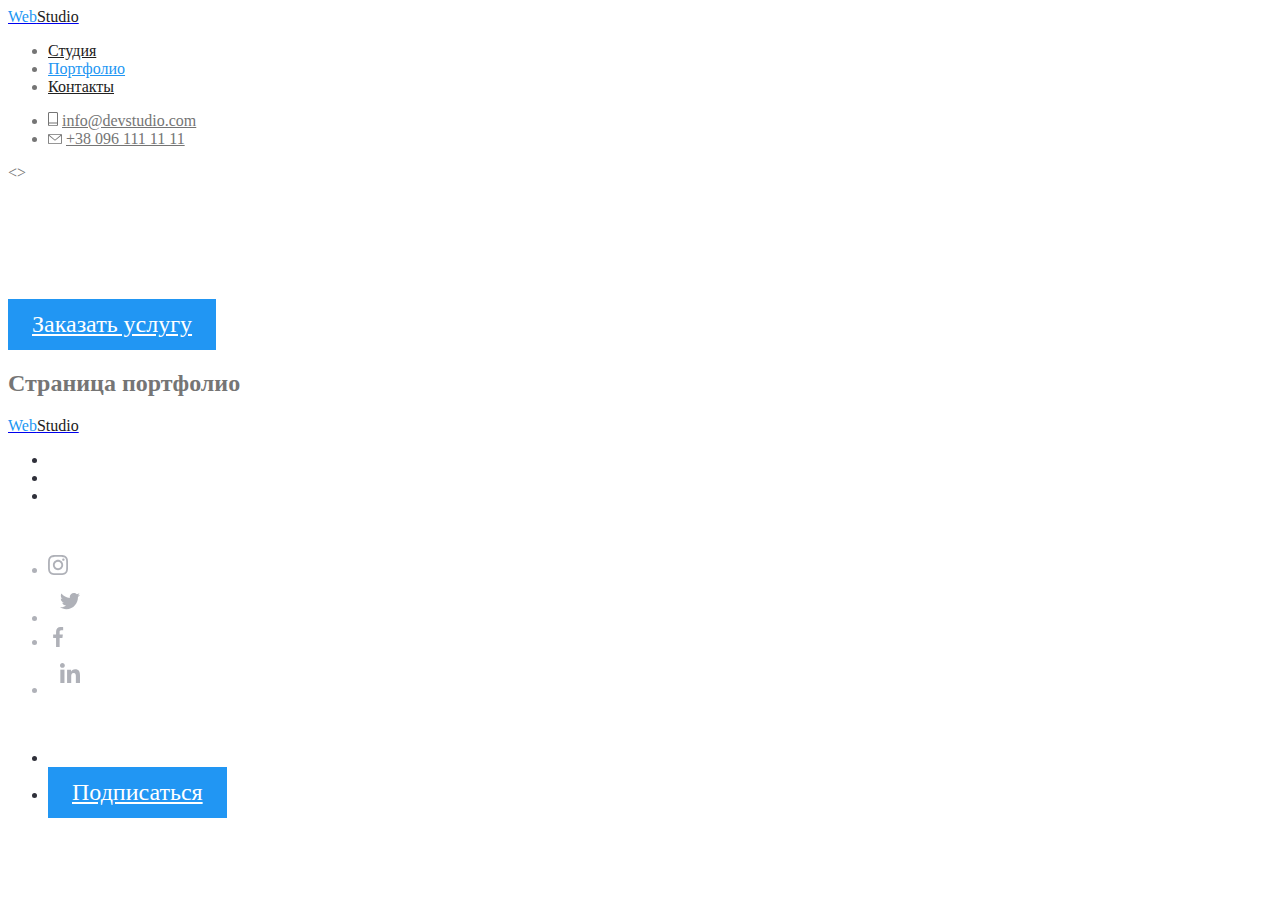
==== portfolios.html @ 60975403 "css" ====
<!DOCTYPE html>
<html lang="ru">
  <head>
    <meta charset="UTF-8" />
    <meta http-equiv="X-UA-Compatible" content="IE=edge" />
    <meta name="viewport" content="width=device-width, initial-scale=1.0" />
    <title>Document</title>
    <link rel="stylesheet" href="./css/styles.css" />
  </head>
  <body>
    <header>
      <nav>
        <a href="google.com"><span class="accent">Web</span><span class="accenttwo">Studio</span></a>

        <ul class="site-nav list">
          <li><a href="./index.html" class="link">Студия</a></li>
          <li>
            <a href="./portfolios.html" class="link current">Портфолио</a>
          </li>
          <li>
            <a href="#" class="link">Контакты</a>
          </li>
        </ul>
        <ul class="auth-nav list">
          <li>
            <img src="./img/logo_01.svg" alt="лого" />
            <a href="info@devstudio.com" class="link">info@devstudio.com</a>
          </li>
          <li>
            <img src="./img/logo_02.svg" alt="лого" />
            <a href="+380961111111" class="link">+38 096 111 11 11</a>
          </li>
        </ul>
      </nav>
    </header>
    <>
    <section class="hero">
      <h1 class="hero-title">
        Эффективные решения<br />
        для вашего бизнеса
      </h1>
      <a href="#" class="button">Заказать услугу</a>
    </section>
    <h2>Страница портфолио</h2>

    <footer class="cellar">
      <a href="google.com"><span class="accent">Web</span><span class="accenttwo">Studio</span></a>
      <div>
        <ul>
          <li>
            <a
              href="https://www.google.com.ua/maps/place/%D0%B1%D1%83%D0%BB.+%D0%9B%D0%B5%D1%81%D0%B8+%D0%A3%D0%BA%D1%80%D0%B0%D0%B8%D0%BD%D0%BA%D0%B8,+26,+%D0%9A%D0%B8%D0%B5%D0%B2,+02000/@50.4265841,30.5361971,17z/data=!3m1!4b1!4m5!3m4!1s0x40d4cf0e033ecbe9:0x57a4dffefec77da0!8m2!3d50.4265807!4d30.5383858?hl=ru"
              class="cellar-title"
              >г. Киев, пр-т Леси Украинки, 26</a
            >
          </li>
          <li>
            <a href="info@example.com" class="cellar-exile">info@example.com</a>
          </li>
          <li>
            <a href="+380991111111" class="cellar-exile">+38 099 111 11 11</a>
          </li>
        </ul>
      </div>
      <div>
        <p>
          <b class="cellar-title">присоединяйтесь</b>
        </p>
        <ul class="logo-title">
          <li>
            <a href="https://www.instagram.com/" class="logo-title"><img src="./img/instagram.svg" alt="logo" /></a>
          </li>
          <li>
            <a href="https://twitter.com/?lang=ru" class="logo-title"><img src="./img/twitter.svg" alt="logo" /></a>
          </li>
          <li>
            <a href="https://uk-ua.facebook.com/" class="logo-title"><img src="./img/facebook.svg" alt="logo" /></a>
          </li>
          <li>
            <a href="https://linkedin.com/" class="logo-title"><img src="./img/linkedin.svg" alt="logo" /></a>
          </li>
        </ul>
      </div>
      <p>
        <b class="cellar-title">Подпишитесь на рассылку</b>
      </p>
      <div>
        <ul>
          <li>
            <a href="#" class="cellar-exile">E-mail</a>
          </li>
          <li>
            <a href="#" class="button" class="cellar-title">Подписаться</a>
          </li>
        </ul>
      </div>
    </footer>
  </body>
</html>
---- css/styles.css ----
:root {
  --primary-text-color: #757575;
  --title-text-color: #212121;
  --accent-color: #2196F3;
  --primary-bg-color: #FFFFFF;
}


body {
    background-color: #fff;
    color: var(--primary-text-color);
}

/* цвет основного текста  #212121 */
/* цвет вторичного текста  #757575 */
/* акцент #2196F3 */
 /*вторичный #F5F4FA; */

 /* .list {
    list-style: none    --убрать точки из списка  */

 .accent {
     color: var(--accent-color) ;
 }
 .accenttwo{
     color: var(--title-text-color)
 }

 /* sita-nav */
 .site-nav .link {
     color: var(--title-text-color);
 }

 .site-nav .link:hover,
 .site-nav .link:focus{
     color: var(--accent-color);
 }

 .site-nav .link.current {
     color: var(--accent-color);
 }

 .auth-nav .link{
     color: var(--primary-text-color);
 }

 .auth-nav .link:hover,
 .auth-nav .link:focus{
     color: var(--accent-color);
 }
  
 /* hero  */
 .hero .hero-title{
     color: #FFFFFF;;
 }

 .section-title {
     color: var(--title-text-color);
 }
 .section-text {
     color: var(--primary-text-color);
 }

 .works {
     color: var(--title-text-color);
 }

 .works-title {
     color: #FFFFFF;
 }
 .comand-title {
     color: var(--title-text-color);
 }

 /* button */
 .button {
     color: #FFFFFF;
     background-color: var(--accent-color);
     font-size: 24px;
     padding: 12px 24px;
     display: inline-block;
     border-color: transparent;
 }

 .logo-title {
     color: #AFB1B8;
 }

 .logo-title :hover,
 .logo-title :hover {
     color: var(--accent-color);
 }

 .cellar {
     color: #2F303A;
 }

.cellar-title{
    color:var(--primary-bg-color) ;
}

.cellar-exile{
    color:#FFFFFF99 ;
}
 /* Стили для Портфолио */
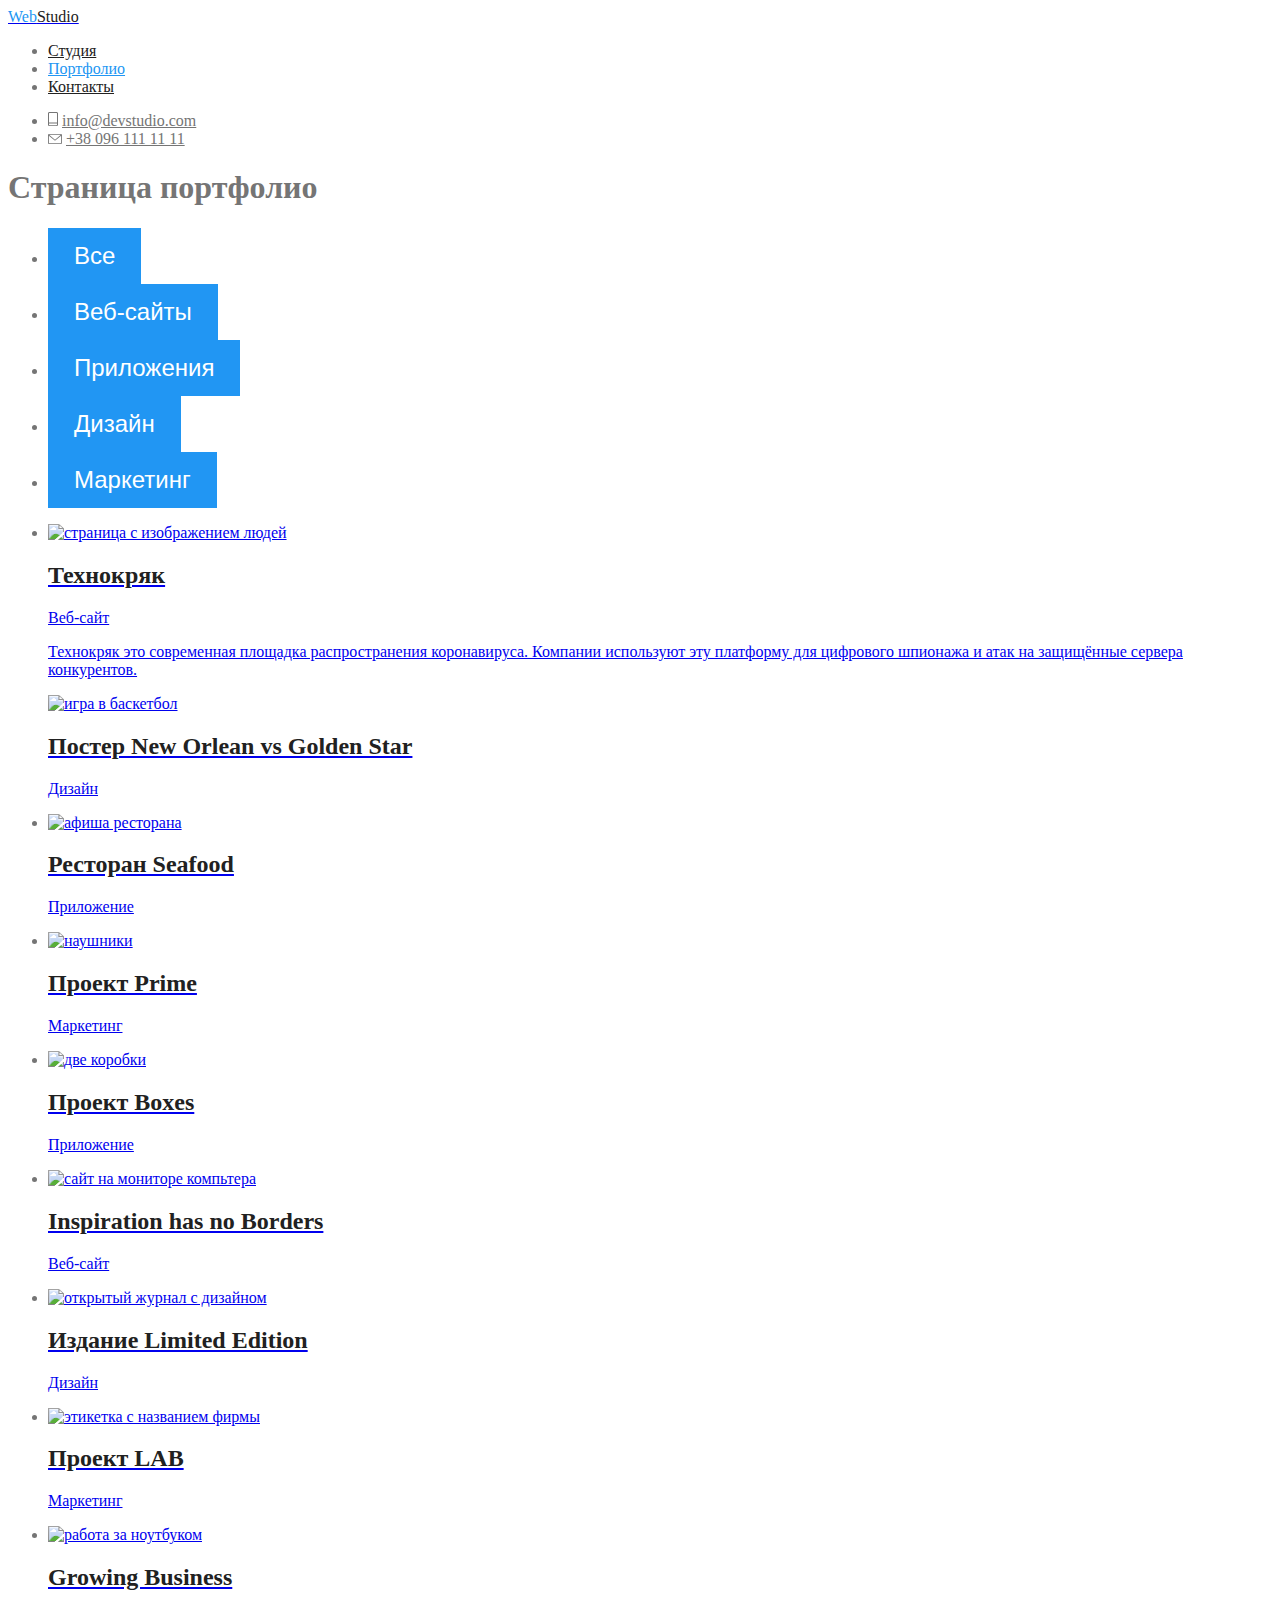
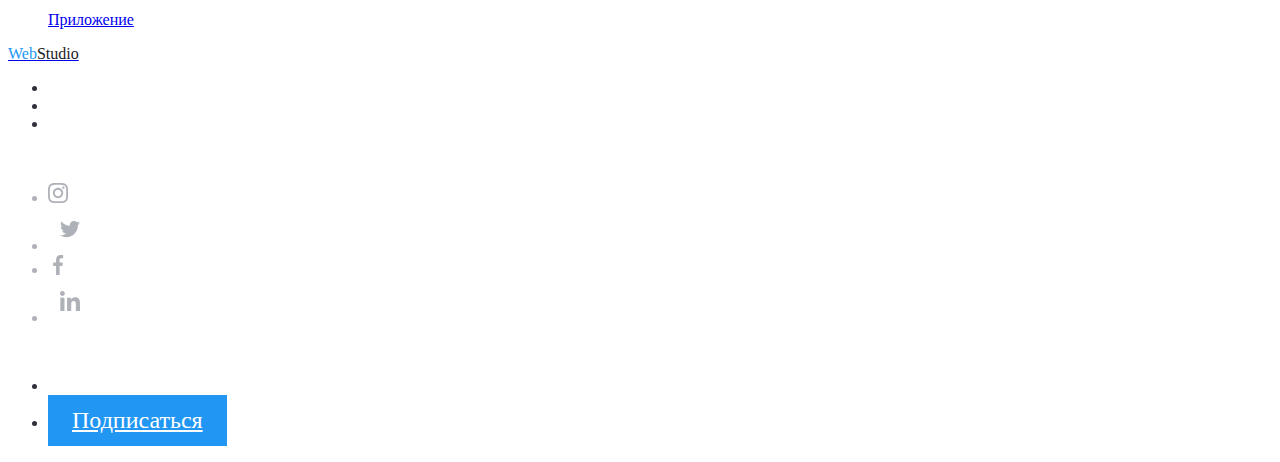
==== commit 90fb8380: "commit" ====
--- a/portfolios.html
+++ b/portfolios.html
@@ -33,16 +33,86 @@
         </ul>
       </nav>
     </header>
-    <>
-    <section class="hero">
-      <h1 class="hero-title">
-        Эффективные решения<br />
-        для вашего бизнеса
-      </h1>
-      <a href="#" class="button">Заказать услугу</a>
-    </section>
-    <h2>Страница портфолио</h2>
-
+    <main>
+      <section>
+        <h1>Страница портфолио</h1>
+          <ul>
+            <li><button type="button" class="button">Все</button></li>
+            <li><button type="button" class="button">Веб-сайты</button></li>
+            <li><button type="button" class="button">Приложения</button></li>
+            <li><button type="button" class="button">Дизайн</button></li>
+            <li><button type="button" class="button">Маркетинг</button></li>
+          </ul>
+        <ul>
+          <li>
+            <a href="#">
+            <img src="./portfolios_img/tehno.jpg" alt="страница с изображением людей" />
+            <h2 class="section-title">Технокряк</h2>
+            <p>Веб-сайт</p>
+            <p>
+              Технокряк это современная площадка распространения коронавируса. Компании используют эту платформу для
+              цифрового шпионажа и атак на защищённые сервера конкурентов.
+            </p>
+          </a>
+          </li>
+            <a href="#">
+            <img src="./portfolios_img/new_orlean_golden_star.jpg" alt="игра в баскетбол" />
+            <h2 class="section-title">Постер New Orlean vs Golden Star</h2>
+            <p>Дизайн</p>
+          </a>
+          </li>
+          <li>
+            <a href="#">
+            <img src="./portfolios_img/seafood.jpg" alt="афиша ресторана" />
+            <h2 class="section-title">Ресторан Seafood</h2>
+            <p>Приложение</p>
+          </a>
+          </li>
+          <li>
+            <a href="#">
+            <img src="./portfolios_img/prime.jpg" alt="наушники" />
+            <h2 class="section-title">Проект Prime</h2>
+            <p>Маркетинг</p>
+          </a>
+          </li>
+          <li>
+            <a href="#">
+            <img src="./portfolios_img/boxes.jpg" alt="две коробки" />
+            <h2 class="section-title">Проект Boxes</h2>
+            <p>Приложение</p>
+          </a>
+          </li>
+          <li>
+            <a href="#">
+            <img src="./portfolios_img/inspiration.jpg" alt="сайт на мониторе компьтера" />
+            <h2 class="section-title">Inspiration has no Borders</h2>
+            <p>Веб-сайт</p>
+          </a>
+          </li>
+          <li>
+            <a href="#">
+            <img src="./portfolios_img/limited_edition.jpg" alt="открытый журнал с дизайном" />
+            <h2 class="section-title">Издание Limited Edition</h2>
+            <p>Дизайн</p>
+          </a>
+          </li>
+          <li>
+            <a href="#">
+            <img src="./portfolios_img/lab.jpg" alt="этикетка с названием фирмы" />
+            <h2 class="section-title">Проект LAB</h2>
+            <p>Маркетинг</p>
+          </a>
+          </li>
+          <li>
+            <a href="#">
+            <img src="./portfolios_img/growing_business.jpg" alt="работа за ноутбуком" />
+            <h2 class="section-title">Growing Business</h2>
+          <p>Приложение</p>
+        </a>
+      </li>
+        </ul>
+      </section>
+    </main>
     <footer class="cellar">
       <a href="google.com"><span class="accent">Web</span><span class="accenttwo">Studio</span></a>
       <div>
--- a/css/styles.css
+++ b/css/styles.css
@@ -9,6 +9,7 @@
 body {
     background-color: #fff;
     color: var(--primary-text-color);
+   
 }
 
 /* цвет основного текста  #212121 */
@@ -87,7 +88,7 @@
  }
 
  .logo-title :hover,
- .logo-title :hover {
+ .logo-title :active {
      color: var(--accent-color);
  }
 
@@ -102,4 +103,12 @@
 .cellar-exile{
     color:#FFFFFF99 ;
 }
- /* Стили для Портфолио */+
+
+.button-secondary {
+    color: var(--title-text-color);
+
+}
+ 
+
+/*Стили для Портфолио */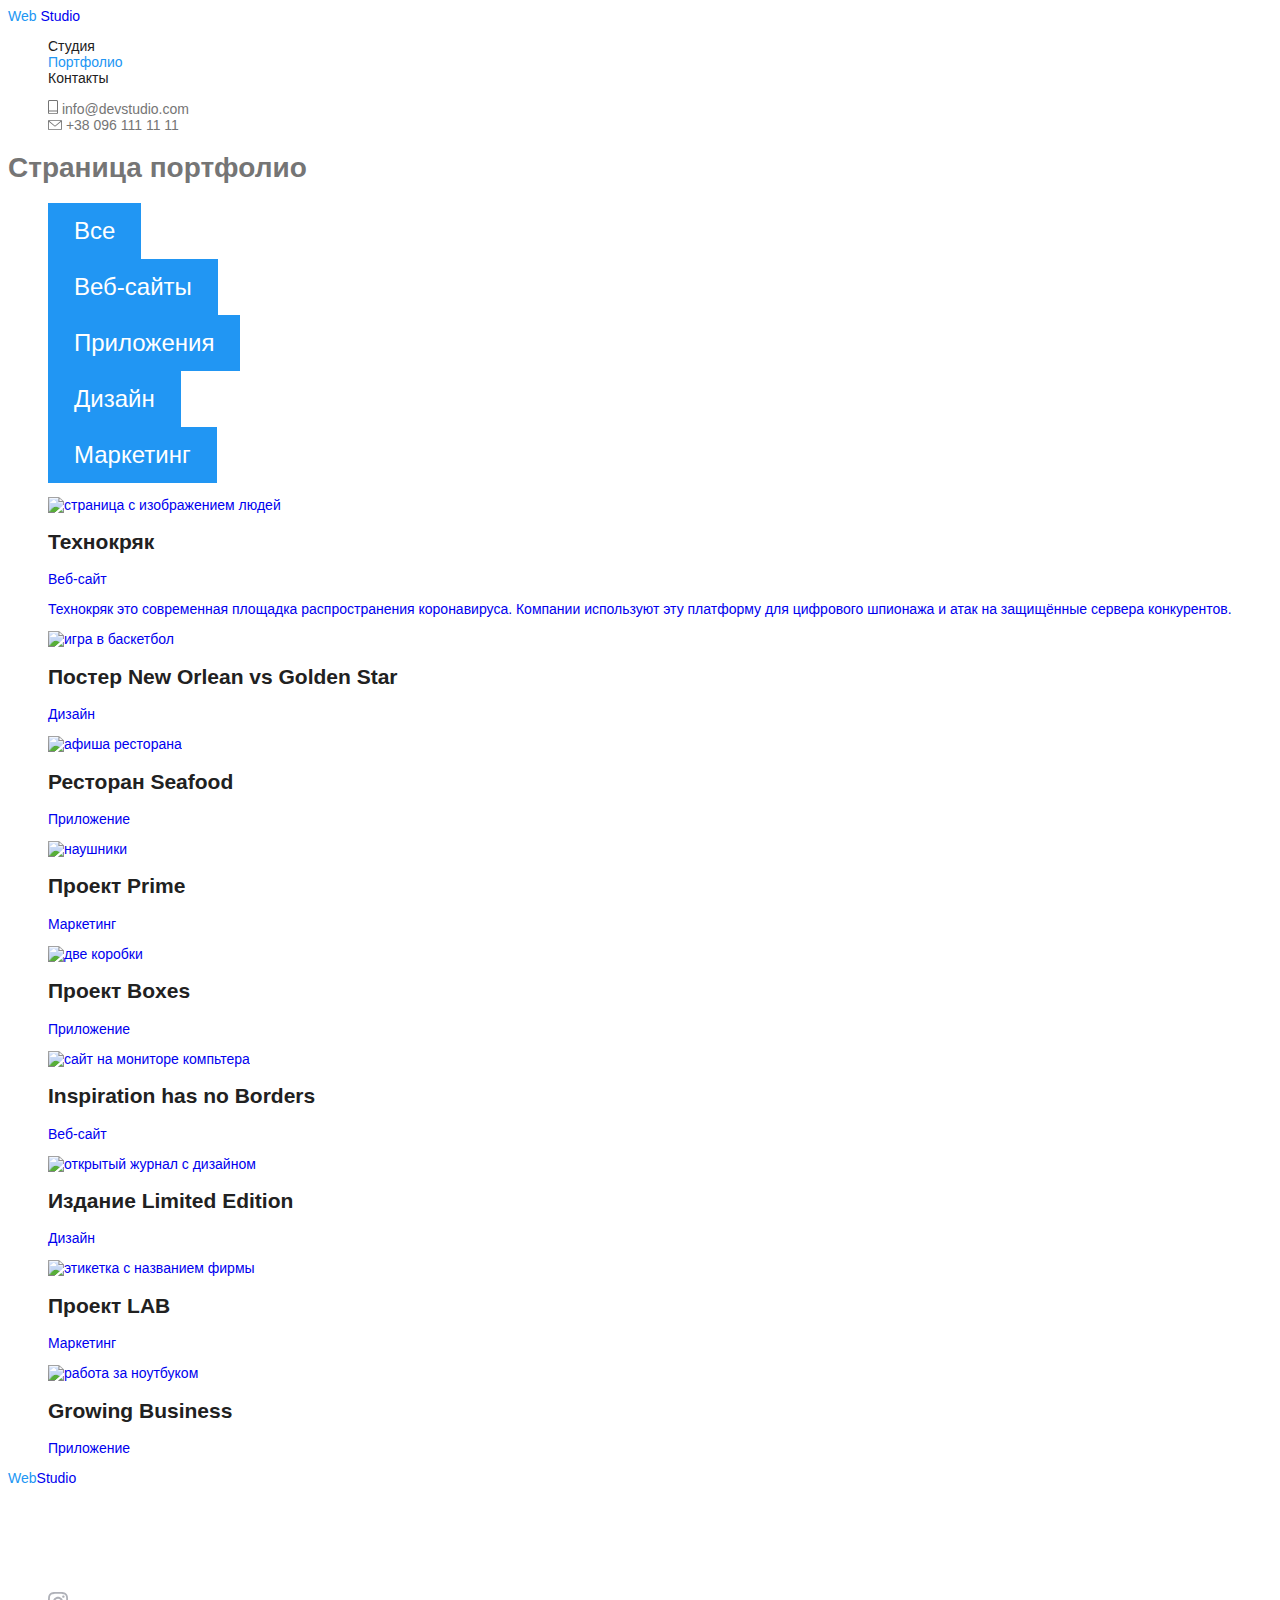
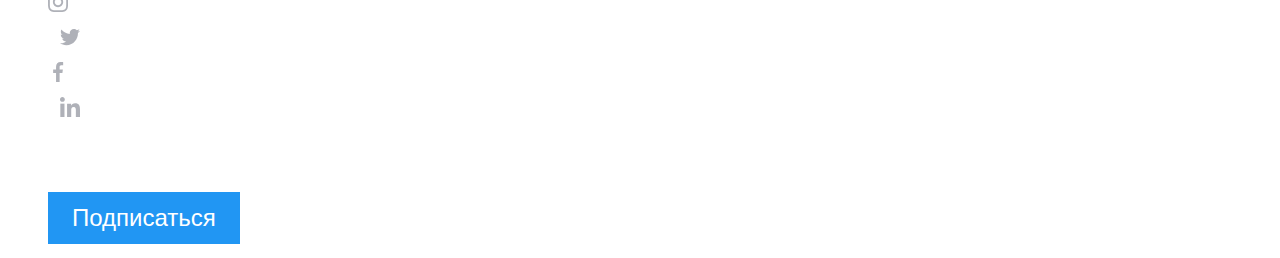
==== commit 65b4f315: "commit" ====
--- a/portfolios.html
+++ b/portfolios.html
@@ -10,7 +10,7 @@
   <body>
     <header>
       <nav>
-        <a href="google.com"><span class="accent">Web</span><span class="accenttwo">Studio</span></a>
+        <a href="google.com"><span class="accent">Web&#32</span><span class="accenttwo">Studio</span></a>
 
         <ul class="site-nav list">
           <li><a href="./index.html" class="link">Студия</a></li>
@@ -36,80 +36,83 @@
     <main>
       <section>
         <h1>Страница портфолио</h1>
-          <ul>
-            <li><button type="button" class="button">Все</button></li>
-            <li><button type="button" class="button">Веб-сайты</button></li>
-            <li><button type="button" class="button">Приложения</button></li>
-            <li><button type="button" class="button">Дизайн</button></li>
-            <li><button type="button" class="button">Маркетинг</button></li>
-          </ul>
+        <ul>
+          <li><button type="button" class="button">Все</button></li>
+          <li>
+            <button type="button" class="button">Веб-сайты</button>
+          </li>
+          <li><button type="button" class="button">Приложения</button></li>
+          <li><button type="button" class="button">Дизайн</button></li>
+          <li><button type="button" class="button">Маркетинг</button></li>
+        </ul>
         <ul>
           <li>
             <a href="#">
-            <img src="./portfolios_img/tehno.jpg" alt="страница с изображением людей" />
-            <h2 class="section-title">Технокряк</h2>
-            <p>Веб-сайт</p>
-            <p>
-              Технокряк это современная площадка распространения коронавируса. Компании используют эту платформу для
-              цифрового шпионажа и атак на защищённые сервера конкурентов.
-            </p>
-          </a>
-          </li>
-            <a href="#">
-            <img src="./portfolios_img/new_orlean_golden_star.jpg" alt="игра в баскетбол" />
-            <h2 class="section-title">Постер New Orlean vs Golden Star</h2>
-            <p>Дизайн</p>
-          </a>
+              <img src="./portfolios_img/tehno.jpg" alt="страница с изображением людей" />
+              <h2 class="section-title">Технокряк</h2>
+              <p>Веб-сайт</p>
+              <p>
+                Технокряк это современная площадка распространения коронавируса. Компании используют эту платформу для
+                цифрового шпионажа и атак на защищённые сервера конкурентов.
+              </p>
+            </a>
           </li>
           <li>
             <a href="#">
-            <img src="./portfolios_img/seafood.jpg" alt="афиша ресторана" />
-            <h2 class="section-title">Ресторан Seafood</h2>
-            <p>Приложение</p>
-          </a>
+              <img src="./portfolios_img/new_orlean_golden_star.jpg" alt="игра в баскетбол" />
+              <h2 class="section-title">Постер New Orlean vs Golden Star</h2>
+              <p>Дизайн</p>
+            </a>
           </li>
           <li>
             <a href="#">
-            <img src="./portfolios_img/prime.jpg" alt="наушники" />
-            <h2 class="section-title">Проект Prime</h2>
-            <p>Маркетинг</p>
-          </a>
+              <img src="./portfolios_img/seafood.jpg" alt="афиша ресторана" />
+              <h2 class="section-title">Ресторан Seafood</h2>
+              <p>Приложение</p>
+            </a>
           </li>
           <li>
             <a href="#">
-            <img src="./portfolios_img/boxes.jpg" alt="две коробки" />
-            <h2 class="section-title">Проект Boxes</h2>
-            <p>Приложение</p>
-          </a>
+              <img src="./portfolios_img/prime.jpg" alt="наушники" />
+              <h2 class="section-title">Проект Prime</h2>
+              <p>Маркетинг</p>
+            </a>
           </li>
           <li>
             <a href="#">
-            <img src="./portfolios_img/inspiration.jpg" alt="сайт на мониторе компьтера" />
-            <h2 class="section-title">Inspiration has no Borders</h2>
-            <p>Веб-сайт</p>
-          </a>
+              <img src="./portfolios_img/boxes.jpg" alt="две коробки" />
+              <h2 class="section-title">Проект Boxes</h2>
+              <p>Приложение</p>
+            </a>
           </li>
           <li>
             <a href="#">
-            <img src="./portfolios_img/limited_edition.jpg" alt="открытый журнал с дизайном" />
-            <h2 class="section-title">Издание Limited Edition</h2>
-            <p>Дизайн</p>
-          </a>
+              <img src="./portfolios_img/inspiration.jpg" alt="сайт на мониторе компьтера" />
+              <h2 class="section-title">Inspiration has no Borders</h2>
+              <p>Веб-сайт</p>
+            </a>
           </li>
           <li>
             <a href="#">
-            <img src="./portfolios_img/lab.jpg" alt="этикетка с названием фирмы" />
-            <h2 class="section-title">Проект LAB</h2>
-            <p>Маркетинг</p>
-          </a>
+              <img src="./portfolios_img/limited_edition.jpg" alt="открытый журнал с дизайном" />
+              <h2 class="section-title">Издание Limited Edition</h2>
+              <p>Дизайн</p>
+            </a>
           </li>
           <li>
             <a href="#">
-            <img src="./portfolios_img/growing_business.jpg" alt="работа за ноутбуком" />
-            <h2 class="section-title">Growing Business</h2>
-          <p>Приложение</p>
-        </a>
-      </li>
+              <img src="./portfolios_img/lab.jpg" alt="этикетка с названием фирмы" />
+              <h2 class="section-title">Проект LAB</h2>
+              <p>Маркетинг</p>
+            </a>
+          </li>
+          <li>
+            <a href="#">
+              <img src="./portfolios_img/growing_business.jpg" alt="работа за ноутбуком" />
+              <h2 class="section-title">Growing Business</h2>
+              <p>Приложение</p>
+            </a>
+          </li>
         </ul>
       </section>
     </main>
--- a/css/styles.css
+++ b/css/styles.css
@@ -1,114 +1,131 @@
 :root {
   --primary-text-color: #757575;
   --title-text-color: #212121;
-  --accent-color: #2196F3;
-  --primary-bg-color: #FFFFFF;
+  --accent-color: #2196f3;
+  --primary-bg-color: #ffffff;
 }
 
+/* normalize */
+
+ul {
+  list-style: none;
+  /* --убрать точки из списка */
+}
+
+a {
+  text-decoration: none;
+}
+
+/* style */
 
 body {
-    background-color: #fff;
-    color: var(--primary-text-color);
-   
+  background-color: #ffffff;
+  color: var(--primary-text-color);
+  font-family: 'Roboto', sans-serif;
+  font-size: 14px;
 }
 
 /* цвет основного текста  #212121 */
 /* цвет вторичного текста  #757575 */
 /* акцент #2196F3 */
- /*вторичный #F5F4FA; */
+/*вторичный #F5F4FA; */
 
- /* .list {
-    list-style: none    --убрать точки из списка  */
-
- .accent {
-     color: var(--accent-color) ;
- }
- .accenttwo{
-     color: var(--title-text-color)
- }
-
- /* sita-nav */
- .site-nav .link {
-     color: var(--title-text-color);
- }
-
- .site-nav .link:hover,
- .site-nav .link:focus{
-     color: var(--accent-color);
- }
-
- .site-nav .link.current {
-     color: var(--accent-color);
- }
-
- .auth-nav .link{
-     color: var(--primary-text-color);
- }
-
- .auth-nav .link:hover,
- .auth-nav .link:focus{
-     color: var(--accent-color);
- }
-  
- /* hero  */
- .hero .hero-title{
-     color: #FFFFFF;;
- }
-
- .section-title {
-     color: var(--title-text-color);
- }
- .section-text {
-     color: var(--primary-text-color);
- }
-
- .works {
-     color: var(--title-text-color);
- }
-
- .works-title {
-     color: #FFFFFF;
- }
- .comand-title {
-     color: var(--title-text-color);
- }
-
- /* button */
- .button {
-     color: #FFFFFF;
-     background-color: var(--accent-color);
-     font-size: 24px;
-     padding: 12px 24px;
-     display: inline-block;
-     border-color: transparent;
- }
-
- .logo-title {
-     color: #AFB1B8;
- }
-
- .logo-title :hover,
- .logo-title :active {
-     color: var(--accent-color);
- }
-
- .cellar {
-     color: #2F303A;
- }
-
-.cellar-title{
-    color:var(--primary-bg-color) ;
+.logo {
+  color: var(--title-text-color);
+  font-family: 'Raleway';
+  font-style: normal;
+  font-weight: 700;
+  font-size: 26px;
+  line-height: 31px;
 }
 
-.cellar-exile{
-    color:#FFFFFF99 ;
+.accent {
+  color: var(--accent-color);
 }
 
+/* sita-nav */
+.site-nav .link {
+  color: var(--title-text-color);
+}
+
+.site-nav .link:hover,
+.site-nav .link:focus {
+  color: var(--accent-color);
+}
+
+.site-nav .link.current {
+  color: var(--accent-color);
+}
+
+.auth-nav .link {
+  color: var(--primary-text-color);
+}
+
+.auth-nav .link:hover,
+.auth-nav .link:focus {
+  color: var(--accent-color);
+}
+
+/* hero  */
+.hero .hero-title {
+  color: #ffffff;
+}
+
+.section-title {
+  color: var(--title-text-color);
+}
+.section-text {
+  /* color: var(--primary-text-color); */
+}
+
+.works {
+  color: var(--title-text-color);
+}
+
+.works-title {
+  color: #ffffff;
+}
+.comand-title {
+  color: var(--title-text-color);
+}
+
+/* button */
+.button {
+  color: #ffffff;
+  background-color: var(--accent-color);
+  font-size: 24px;
+  padding: 12px 24px;
+  display: inline-block;
+  border-color: transparent;
+}
+
+.logo-title {
+  color: #afb1b8;
+}
+
+.logo-title:hover,
+.logo-title:focus {
+  color: var(--accent-color);
+}
+
+.cellar {
+  color: #2f303a;
+}
+
+.cellar-title {
+  color: var(--primary-bg-color);
+}
+
+.cellar-exile {
+  /* color:#FFFFFF99 ; */
+  /* color: rgb(255, 255, 255); */
+  color: rgba(255, 255, 255, 0.6);
+}
 
 .button-secondary {
-    color: var(--title-text-color);
+  color: var(--title-text-color);
+}
 
-}
- 
+/*Стили для Портфолио */
 
-/*Стили для Портфолио */+/* 16777216 */
